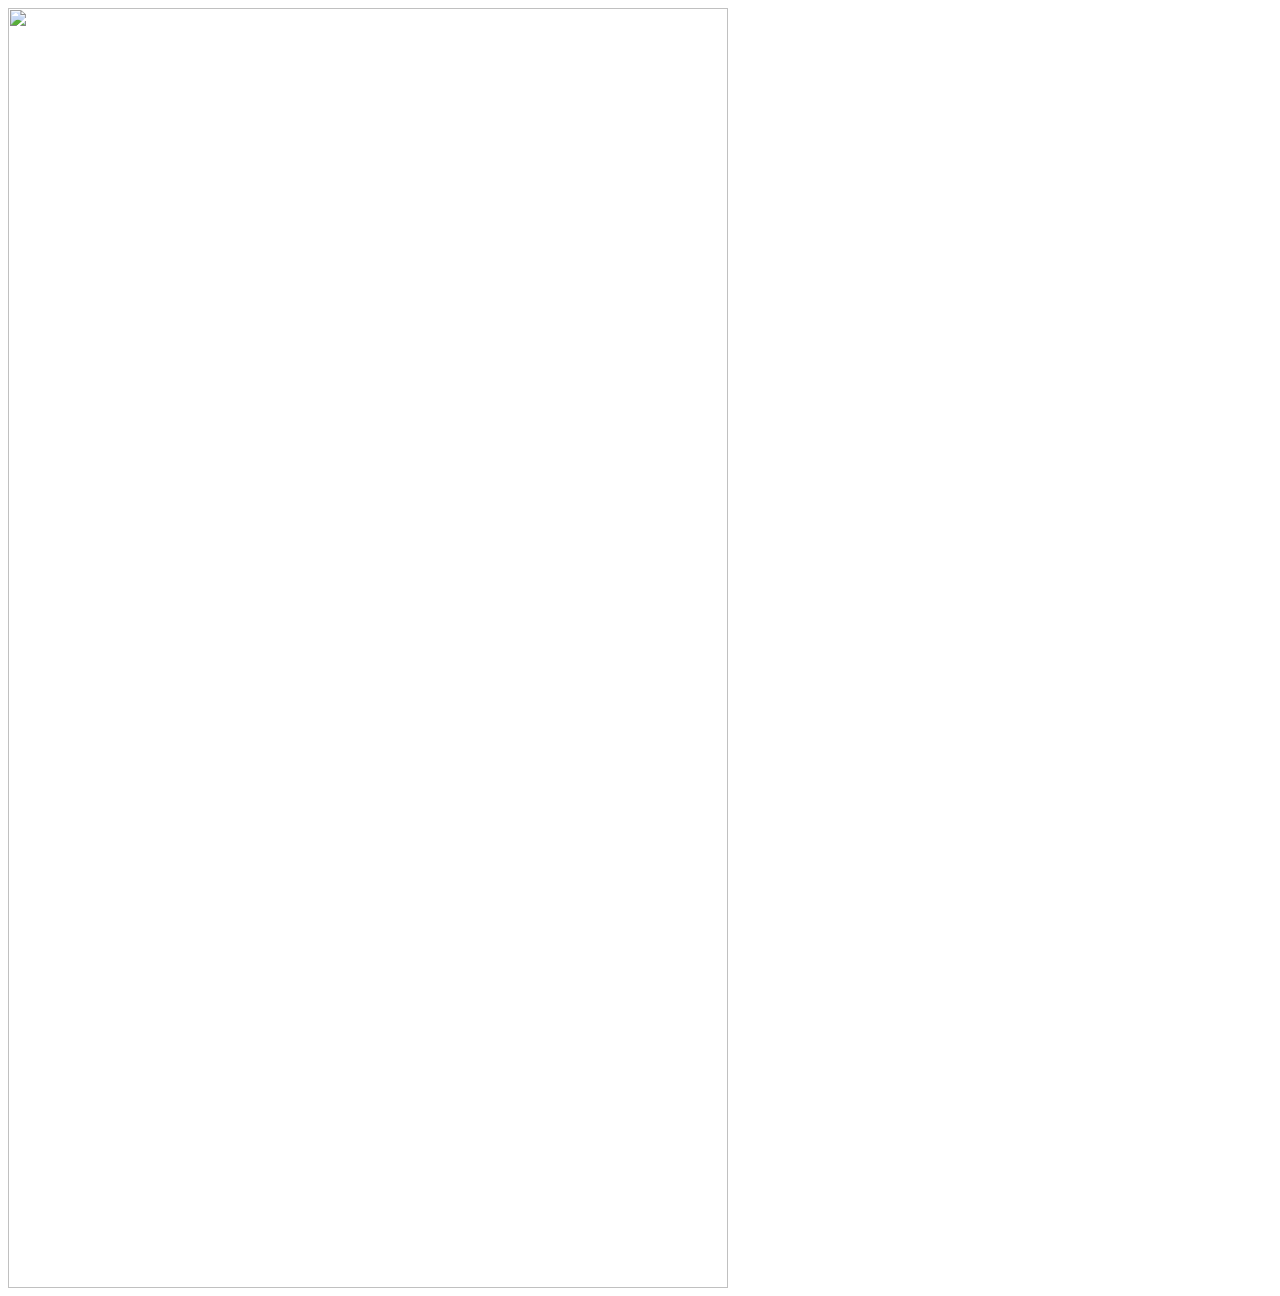
==== xbox/avatar.html @ 7d30e01d "Rename xboxavatar.html to xbox/avatar.html" ====
<html>
  <head>
    <title>My Xbox Avatar</title>
  </head>
  
  <body>
    <img src="https://sat02pap002files.storage.live.com/y4mByDiyhWS4hpSAm7XZydkUoyItrDh6dGVnMVJ0uDiecHmh4kuBd47V5JRrJYfPsHtzKDzNP_bTik5L248rrcen1B5TgHYTN0lDigZ8fjEaxEoD9n__s-q08fLcCIkpvWaSblyL8pwW6Bu0icnoJ49LnsILuVY7WiaMXAgh9GJCduTb4AzXR5y-9c43ivEZl4w?width=720&height=1280&cropmode=none" width="720" height="1280" />
  </body>
<html>
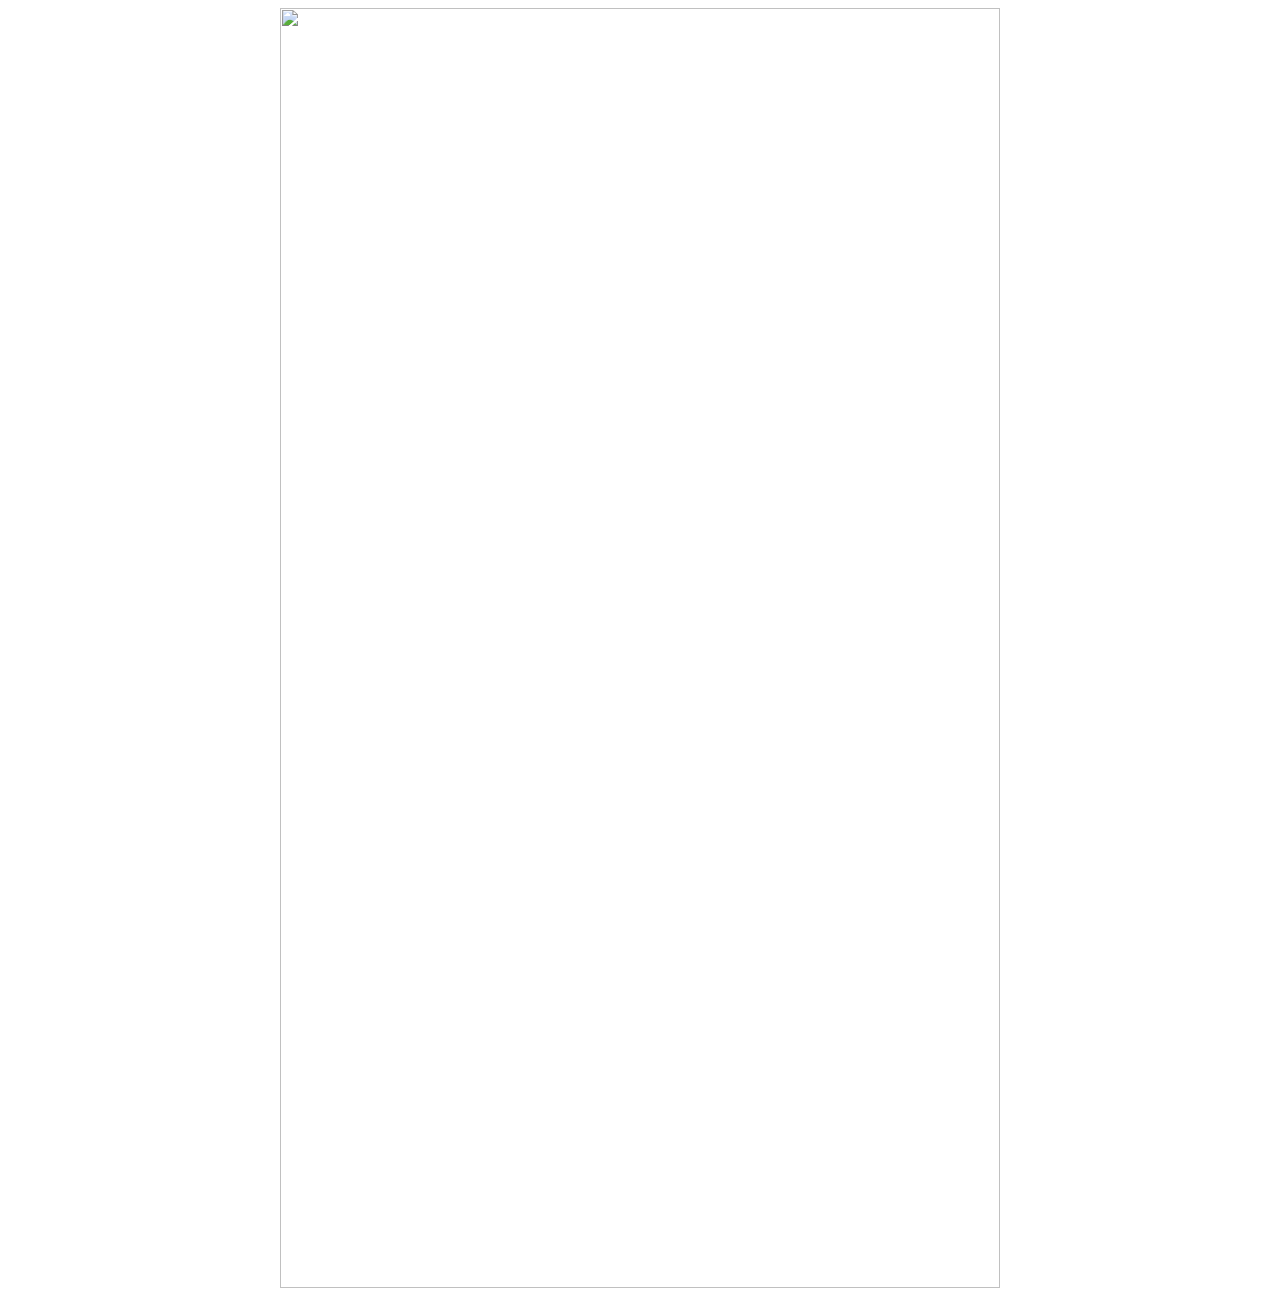
==== commit de351ce6: "Update avatar.html" ====
--- a/xbox/avatar.html
+++ b/xbox/avatar.html
@@ -1,9 +1,14 @@
 <html>
   <head>
     <title>My Xbox Avatar</title>
+    <meta content="My Xbox Avatar" property="og:title" />
+    <meta content="Updated when Avatar updated" property="og:description" />
+    <meta content="https://nekobloom.github.io/xbox/avatar.html" property="og:url" />
+    <meta content="https://external-content.duckduckgo.com/iu/?u=http%3A%2F%2Fwww.pngall.com%2Fwp-content%2Fuploads%2F2016%2F07%2FXbox-PNG-Clipart-180x180.png" property="og:image" />
+    <meta content="#000800" data-react-helmet="true" name="theme-color" />
   </head>
   
   <body>
-    <img src="https://sat02pap002files.storage.live.com/y4mByDiyhWS4hpSAm7XZydkUoyItrDh6dGVnMVJ0uDiecHmh4kuBd47V5JRrJYfPsHtzKDzNP_bTik5L248rrcen1B5TgHYTN0lDigZ8fjEaxEoD9n__s-q08fLcCIkpvWaSblyL8pwW6Bu0icnoJ49LnsILuVY7WiaMXAgh9GJCduTb4AzXR5y-9c43ivEZl4w?width=720&height=1280&cropmode=none" width="720" height="1280" />
+    <center><img src="https://sat02pap002files.storage.live.com/y4mByDiyhWS4hpSAm7XZydkUoyItrDh6dGVnMVJ0uDiecHmh4kuBd47V5JRrJYfPsHtzKDzNP_bTik5L248rrcen1B5TgHYTN0lDigZ8fjEaxEoD9n__s-q08fLcCIkpvWaSblyL8pwW6Bu0icnoJ49LnsILuVY7WiaMXAgh9GJCduTb4AzXR5y-9c43ivEZl4w?width=720&height=1280&cropmode=none" width="720" height="1280" /></center>
   </body>
 <html>
